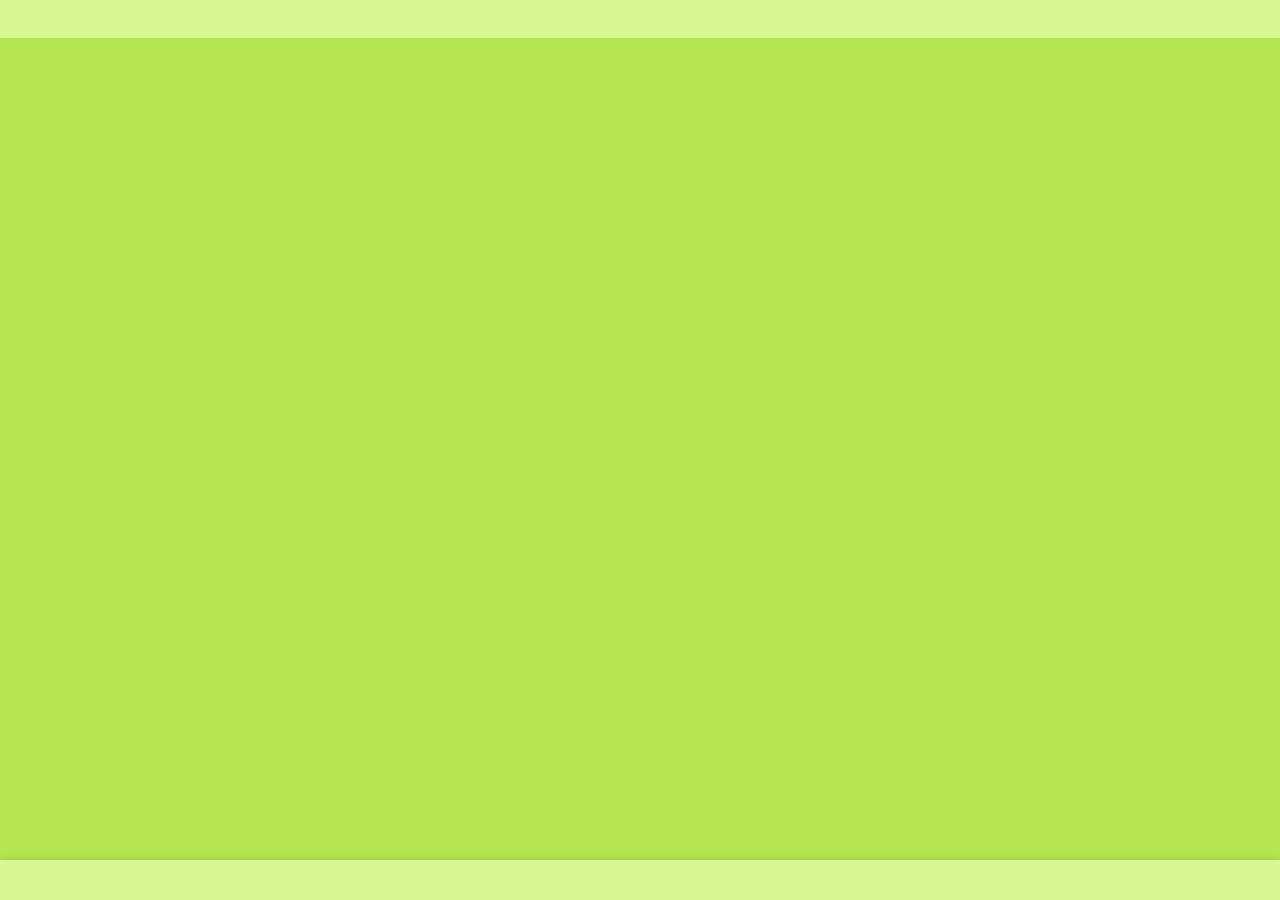
==== index.html @ af3cf89c "added front end" ====
<!DOCTYPE html>
<html lang="en">
<head>
    <meta charset="UTF-8">
    <meta name="viewport" content="width=device-width, initial-scale=1.0">
    <title>Navigation Bar</title>
    <link rel="stylesheet" href="index.css">
    <script type="module" src="https://unpkg.com/ionicons@5.5.2/dist/ionicons/ionicons.esm.js"></script>
</head>
<body>
    <div class="top-bar">
        <div class="dropdown">
            <ion-icon name="person-circle-outline" class="user-icon" onclick="toggleDropdown()"></ion-icon>
            <div class="dropdown-content" id="dropdownContent">
                <a href="#">Change Password</a>
                <a href="#">Change Email</a>
                <a href="#">Account Settings</a>
                <a href="#">Delete Account</a>
            </div>
        </div>
    </div>

    <div class="bottom-bar">
        <ion-icon name="home-outline" class="icon" onclick="changePage('home')"></ion-icon>
        <ion-icon name="add-circle-outline" class="icon" onclick="changePage('add')"></ion-icon>
    </div>  

    <div id="content">
        <!-- Content for pages will be loaded here -->
    </div>

    <script>
        function toggleDropdown() {
            var dropdownContent = document.getElementById("dropdownContent");
            dropdownContent.classList.toggle("show");
        }

        window.onclick = function(event) {
            if (!event.target.matches('.user-icon')) {
                var dropdowns = document.getElementsByClassName("dropdown-content");
                var i;
                for (i = 0; i < dropdowns.length; i++) {
                    var openDropdown = dropdowns[i];
                    if (openDropdown.classList.contains('show')) {
                        openDropdown.classList.remove('show');
                    }
                }
            }
        }

        function changePage(pageName) {
            // Remove active class from all icons
            const buttons = document.querySelectorAll('.icon');
            buttons.forEach(button => button.classList.remove("active"));
            
            // Add active class to the clicked icon
            event.target.classList.add("active");

            // Load content based on the pageName
            fetchPage(pageName);
        }

        function fetchPage(pageName) {
            // Simulate fetching content based on pageName
            let content = '';
            if (pageName === 'home') {
                content = `
                    <div class="home-content">
                        <ion-icon name="wallet-outline" class="wallet-icon"></ion-icon>
                        <div class="balance-display">
                            <div class="balance-text">Balance: 100</div>
                        </div>
                        <img src="envirqr.png" alt="QR Code" class="qr-code">
                        <div class="image-container">
                            <img src="enviro-image.png" alt="Enviro Image" class="page-image">
                        </div>
                    </div>`;
            } else if (pageName === 'add') {
                content = `
                    <div class="add-content">
                        <div class="image-container">
                            <img src="5-voucher.png" alt="5 Enviropoints" class="page-image">
                            <p class="description">5 Coupon</p>
                        </div>
                        <div class="image-container">
                            <img src="15-voucher.png" alt="15 Enviropoints" class="page-image">
                            <p class="description">15 Coupon</p>
                        </div>
                        <div class="image-container">
                            <img src="25-voucher.png" alt="25 Enviropoints" class="page-image">
                            <p class="description">25 Coupon</p>
                        </div>
                    </div>`;
            }
            // Display the content in the content div
            document.getElementById('content').innerHTML = content;
        }
    </script>

</body>
</html>
---- index.css ----
body {
    margin: 0;
    background-color: #B5E550;
    font-family: sans-serif;
}

.top-bar {
    background-color: #d7f793;
    text-align: right;
    padding: 10px;
}

.user-icon {
    font-size: 2em;
    color: black;
    cursor: pointer;
}

@media only screen and (max-width: 800px) {
    .user-icon {
        font-size: 1.5em;
    }
}

.dropdown {
    position: relative;
    display: inline-block;
}

.dropdown-content {
    display: none;
    position: absolute; /* Change position to absolute */
    top: calc(100% + 10px); /* Position it below the user icon */
    right: 0; /* Position from the right */
    background-color: #bbec83; /* Green background color */
    min-width: 190px;
    box-shadow: 0 8px 16px 0 rgba(0, 0, 0, 0.2);
    z-index: 1;
    border-radius: 8px;
}

.dropdown-content a {
    color: black; /* Black text color */
    padding: 12px 16px;
    text-decoration: none;
    display: block;
}

.dropdown-content a:hover {
    background-color: #dcedc8; /* Light green hover color */
}

.show {
    display: block;
}

.bottom-bar {
    background-color: #d7f793;
    text-align: center;
    position: fixed;
    bottom: 0;
    left: 0;
    width: 100%;
    display: flex;
    justify-content: space-around;
    padding: 10px 0;
    box-shadow: 0 -2px 5px rgba(0, 0, 0, 0.1); /* Adding a subtle shadow for separation */
}

.bottom-bar .icon {
    font-size: 2.5em;
    padding: 10px;
    border-radius: 100%;
    color: #666666; /* Default icon color */
}

.bottom-bar .icon.active {
    color: white;
    background-color: #f0f0f0; /* Active icon background color */
    border: 7px solid #f0f0f0; /* Active icon border color */
}

.add-content .page-image {
    max-width: 200px; /* Adjust image size */
    height: auto;
}

.home-content .qr-code {
    max-width: 200px; /* Adjust image size */
    height: auto;
    margin-top: 20px; /* Adjust margin-top as needed */
    display: block; /* Ensure it's a block-level element for centering */
    margin-left: auto; /* Center horizontally */
    margin-right: auto; /* Center horizontally */
}

/* Add a new class for the balance display */
.balance-display {
    display: flex;
    flex-direction: column;
    align-items: center;
    justify-content: center;
    margin-top: 40px; /* Adjust margin-top as needed */
}

/* Make the icon bigger and center it */
.home-content .wallet-icon {
    color: #339111;
    font-size: 7em; /* Adjust the font size as needed */
    margin-top: 50px; /* Adjust the top margin */
    text-align: center; /* Center the icon */
    justify-content: center;
}

/* Center the balance text */
.balance-text {
    font-size: 2em; /* Adjust the font size as needed */
    text-align: center;
}

/* Center the QR code */
.home-content .qr-code {
    margin-top: 20px; /* Adjust margin-top as needed */
}

/* Center the image */
.home-content .image-container {
    display: flex;
    flex-direction: column;
    align-items: center;
    margin-top: 20px; /* Adjust margin-top as needed */
}

.description {
    text-align: center; /* Center the text */
    margin-top: 5px; /* Add some space between the image and the text */
}

.image-container {
    display: flex;
    flex-direction: column;
    align-items: center;
}
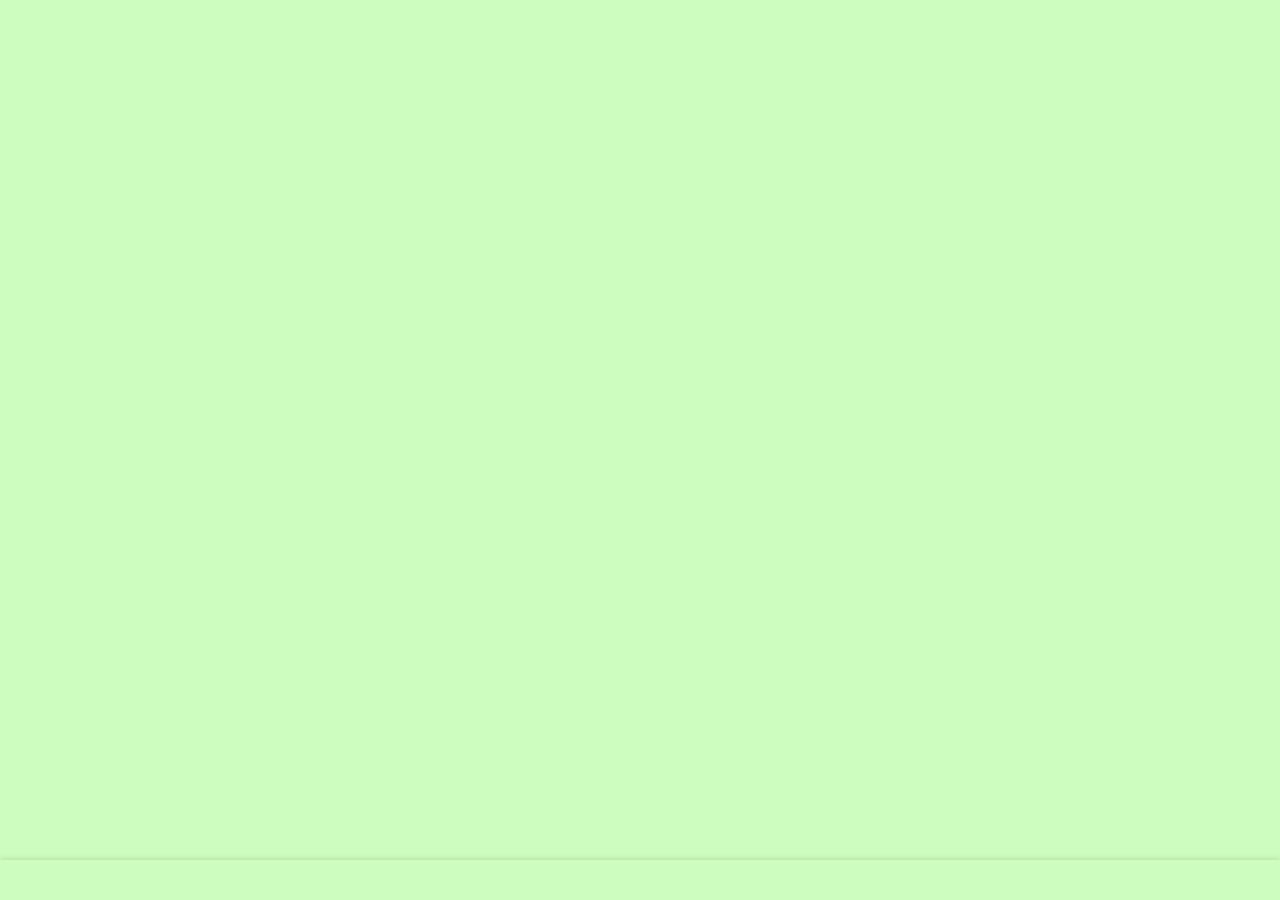
==== commit 83d8fe39: "Updated Webpage" ====
--- a/index.html
+++ b/index.html
@@ -6,23 +6,24 @@
     <title>Navigation Bar</title>
     <link rel="stylesheet" href="index.css">
     <script type="module" src="https://unpkg.com/ionicons@5.5.2/dist/ionicons/ionicons.esm.js"></script>
+    
 </head>
 <body>
     <div class="top-bar">
         <div class="dropdown">
+            <ion-icon name="Settings" class="icon" onclick="changePage('home')"></ion-icon>
+            <ion-icon name="home-outline" class="icon" onclick="changePage('home')"></ion-icon>
             <ion-icon name="person-circle-outline" class="user-icon" onclick="toggleDropdown()"></ion-icon>
             <div class="dropdown-content" id="dropdownContent">
-                <a href="#">Change Password</a>
-                <a href="#">Change Email</a>
                 <a href="#">Account Settings</a>
-                <a href="#">Delete Account</a>
+                <a href="#">Log Out</a>
             </div>
         </div>
     </div>
-
     <div class="bottom-bar">
         <ion-icon name="home-outline" class="icon" onclick="changePage('home')"></ion-icon>
         <ion-icon name="add-circle-outline" class="icon" onclick="changePage('add')"></ion-icon>
+        <ion-icon name="wallet-outline" class="icon" onclick="changePage('wallet')"></ion-icon>
     </div>  
 
     <div id="content">
@@ -66,30 +67,36 @@
             if (pageName === 'home') {
                 content = `
                     <div class="home-content">
-                        <ion-icon name="wallet-outline" class="wallet-icon"></ion-icon>
+                        <img src="Wallet Icon.png" alt="wallet-image" class="wallet-image">
                         <div class="balance-display">
                             <div class="balance-text">Balance: 100</div>
                         </div>
-                        <img src="envirqr.png" alt="QR Code" class="qr-code">
-                        <div class="image-container">
-                            <img src="enviro-image.png" alt="Enviro Image" class="page-image">
-                        </div>
+                        <img src="github-qr-code.png" alt="QR Code" class="qr-code">
                     </div>`;
             } else if (pageName === 'add') {
                 content = `
                     <div class="add-content">
                         <div class="image-container">
-                            <img src="5-voucher.png" alt="5 Enviropoints" class="page-image">
-                            <p class="description">5 Coupon</p>
+                            <p class="description">Bronze</p>
+                            <img src="5 Point Voucher Rounded.png" alt="5 Enviropoints" class="page-image">
                         </div>
                         <div class="image-container">
-                            <img src="15-voucher.png" alt="15 Enviropoints" class="page-image">
-                            <p class="description">15 Coupon</p>
+                            <p class="description">Silver</p>
+                            <img src="15 Point Voucher Rounded.png" alt="15 Enviropoints" class="page-image">
                         </div>
                         <div class="image-container">
-                            <img src="25-voucher.png" alt="25 Enviropoints" class="page-image">
-                            <p class="description">25 Coupon</p>
+                            <p class="description">Gold</p>
+                            <img src="25 Point Voucher Rounded.png" alt="25 Enviropoints" class="page-image">
                         </div>
+                    </div>`;
+            } else if (pageName === 'wallet') {
+                content = `
+                    <div class="wallet-content">
+                        <img src="Wallet Icon.png" alt="wallet-image" class="wallet-image">
+                        <div class="balance-display">
+                            <div class="balance-text">Balance: 100</div>
+                        </div>
+                        <img src="github-qr-code.png" alt="QR Code" class="qr-code">
                     </div>`;
             }
             // Display the content in the content div
--- a/index.css
+++ b/index.css
@@ -1,18 +1,26 @@
 body {
     margin: 0;
-    background-color: #B5E550;
+    background-color: #cefebf;
     font-family: sans-serif;
 }
 
 .top-bar {
-    background-color: #d7f793;
-    text-align: right;
+    text-align: center;
+    padding: 20px;
+    justify-content: space-around;
+}
+
+.top-bar .icon {
+    font-size: 2.5em;
     padding: 10px;
-}
-
-.user-icon {
-    font-size: 2em;
-    color: black;
+    border-radius: 100%;
+    color: #666666; /* Default icon color */
+}
+
+.top-bar .user-icon {
+    font-size: 2.5em;
+    padding: 10px;
+    color: #666666; /* Default icon color */
     cursor: pointer;
 }
 
@@ -55,14 +63,13 @@
 }
 
 .bottom-bar {
-    background-color: #d7f793;
     text-align: center;
     position: fixed;
     bottom: 0;
     left: 0;
     width: 100%;
     display: flex;
-    justify-content: space-around;
+    justify-content: center;
     padding: 10px 0;
     box-shadow: 0 -2px 5px rgba(0, 0, 0, 0.1); /* Adding a subtle shadow for separation */
 }
@@ -85,15 +92,6 @@
     height: auto;
 }
 
-.home-content .qr-code {
-    max-width: 200px; /* Adjust image size */
-    height: auto;
-    margin-top: 20px; /* Adjust margin-top as needed */
-    display: block; /* Ensure it's a block-level element for centering */
-    margin-left: auto; /* Center horizontally */
-    margin-right: auto; /* Center horizontally */
-}
-
 /* Add a new class for the balance display */
 .balance-display {
     display: flex;
@@ -101,6 +99,15 @@
     align-items: center;
     justify-content: center;
     margin-top: 40px; /* Adjust margin-top as needed */
+}
+
+.home-content .qr-code {
+    max-width: 200px; /* Adjust image size */
+    height: auto;
+    margin-top: 20px; /* Adjust margin-top as needed */
+    display: block; /* Ensure it's a block-level element for centering */
+    margin-left: auto; /* Center horizontally */
+    margin-right: auto; /* Center horizontally */
 }
 
 /* Make the icon bigger and center it */
@@ -112,25 +119,75 @@
     justify-content: center;
 }
 
+.home-content .wallet-image {
+    max-width: 200px; /* Adjust image size */
+    height: auto;
+    margin-top: 20px; /* Adjust margin-top as needed */
+    display: block; /* Ensure it's a block-level element for centering */
+    margin-left: auto; /* Center horizontally */
+    margin-right: auto; /* Center horizontally */
+}
+
+/* Center the QR code */
+.home-content .qr-code {
+    margin-top: 20px; /* Adjust margin-top as needed */
+}
+
+/* Center the image */
+.home-content .image-container {
+    display: flex;
+    flex-direction: column;
+    align-items: center;
+    margin-top: 20px; /* Adjust margin-top as needed */
+}
+
+.wallet-content .qr-code {
+    max-width: 200px; /* Adjust image size */
+    height: auto;
+    margin-top: 20px; /* Adjust margin-top as needed */
+    display: block; /* Ensure it's a block-level element for centering */
+    margin-left: auto; /* Center horizontally */
+    margin-right: auto; /* Center horizontally */
+}
+
+/* Make the icon bigger and center it */
+.wallet-content .wallet-icon {
+    color: #339111;
+    font-size: 7em; /* Adjust the font size as needed */
+    margin-top: 50px; /* Adjust the top margin */
+    text-align: center; /* Center the icon */
+    justify-content: center;
+}
+
+.wallet-content .wallet-image {
+    max-width: 200px; /* Adjust image size */
+    height: auto;
+    margin-top: 20px; /* Adjust margin-top as needed */
+    display: block; /* Ensure it's a block-level element for centering */
+    margin-left: auto; /* Center horizontally */
+    margin-right: auto; /* Center horizontally */
+}
+
+/* Center the QR code */
+.wallet-content .qr-code {
+    margin-top: 20px; /* Adjust margin-top as needed */
+}
+
+/* Center the image */
+.wallet-content .image-container {
+    display: flex;
+    flex-direction: column;
+    align-items: center;
+    margin-top: 20px; /* Adjust margin-top as needed */
+}
+
+
 /* Center the balance text */
 .balance-text {
     font-size: 2em; /* Adjust the font size as needed */
     text-align: center;
 }
 
-/* Center the QR code */
-.home-content .qr-code {
-    margin-top: 20px; /* Adjust margin-top as needed */
-}
-
-/* Center the image */
-.home-content .image-container {
-    display: flex;
-    flex-direction: column;
-    align-items: center;
-    margin-top: 20px; /* Adjust margin-top as needed */
-}
-
 .description {
     text-align: center; /* Center the text */
     margin-top: 5px; /* Add some space between the image and the text */
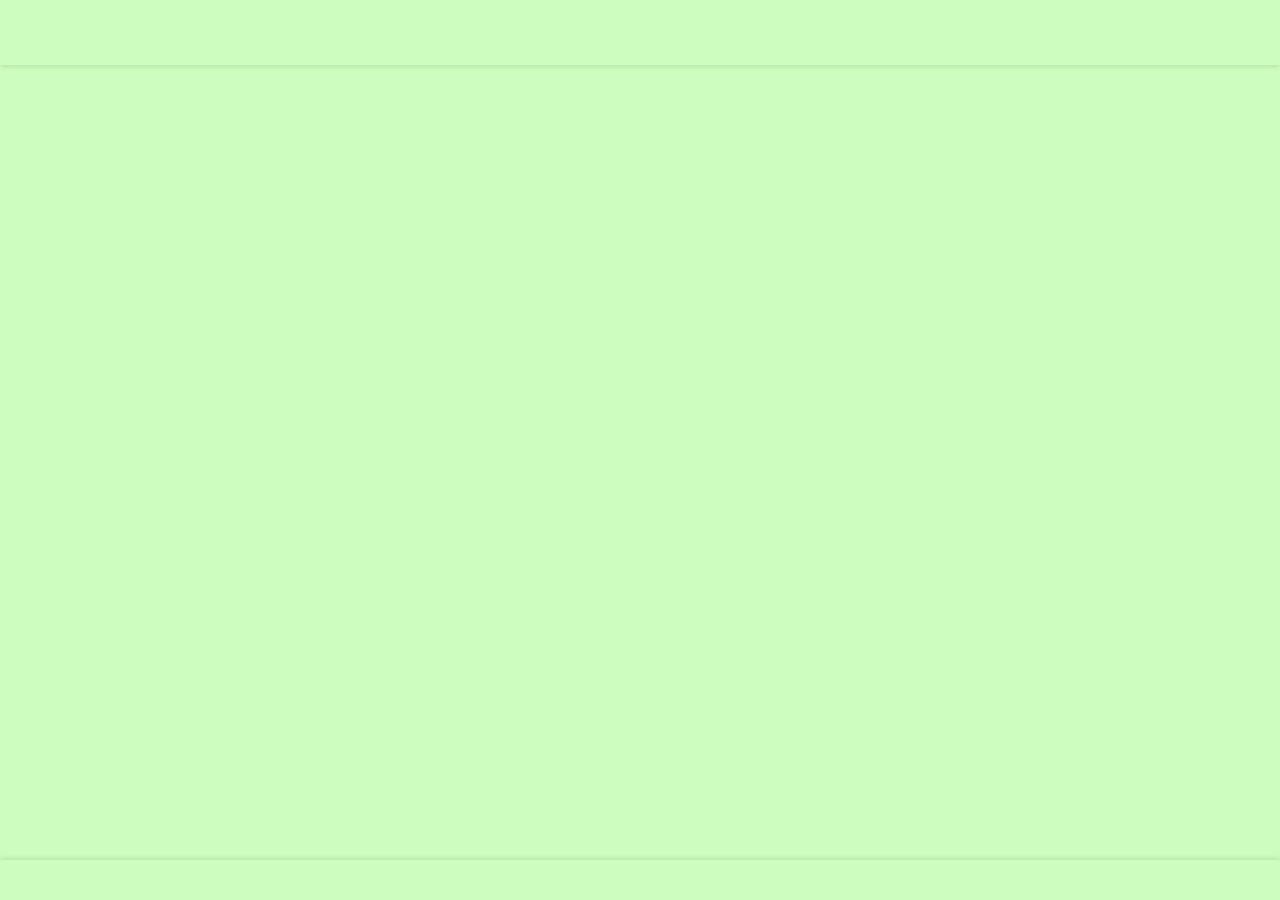
==== commit 98c1d0ab: "Wallet page mostly working and voucher page formatted correctly" ====
--- a/index.html
+++ b/index.html
@@ -9,6 +9,7 @@
     
 </head>
 <body>
+
     <div class="top-bar">
         <div class="dropdown">
             <ion-icon name="Settings" class="icon" onclick="changePage('home')"></ion-icon>
@@ -22,7 +23,7 @@
     </div>
     <div class="bottom-bar">
         <ion-icon name="home-outline" class="icon" onclick="changePage('home')"></ion-icon>
-        <ion-icon name="add-circle-outline" class="icon" onclick="changePage('add')"></ion-icon>
+        <!-- <ion-icon name="add-circle-outline" class="icon" onclick="changePage('add')"></ion-icon> -->
         <ion-icon name="wallet-outline" class="icon" onclick="changePage('wallet')"></ion-icon>
     </div>  
 
@@ -77,16 +78,12 @@
                 content = `
                     <div class="add-content">
                         <div class="image-container">
-                            <p class="description">Bronze</p>
-                            <img src="5 Point Voucher Rounded.png" alt="5 Enviropoints" class="page-image">
-                        </div>
-                        <div class="image-container">
-                            <p class="description">Silver</p>
-                            <img src="15 Point Voucher Rounded.png" alt="15 Enviropoints" class="page-image">
-                        </div>
-                        <div class="image-container">
-                            <p class="description">Gold</p>
-                            <img src="25 Point Voucher Rounded.png" alt="25 Enviropoints" class="page-image">
+                            <p class="voucher5description">Bronze</p>
+                            <img src="5 Point Voucher Rounded.png" alt="5 Enviropoints" class="voucher5">                       
+                            <p class="voucher15description">Silver</p>
+                            <img src="15 Point Voucher Rounded.png" alt="15 Enviropoints" class="voucher15">
+                            <p class="voucher25description">Gold</p>
+                            <img src="25 Point Voucher Rounded.png" alt="25 Enviropoints" class="voucher25">
                         </div>
                     </div>`;
             } else if (pageName === 'wallet') {
@@ -97,6 +94,8 @@
                             <div class="balance-text">Balance: 100</div>
                         </div>
                         <img src="github-qr-code.png" alt="QR Code" class="qr-code">
+                        <img src="Redeem Button.png" alt="REDEEM" class="redeem" onclick="changePage('add')"">
+                        <img src="My Vouchers Button.png" alt="MYVOUCHERS" class="myvouchers" onclick="changePage('add')">
                     </div>`;
             }
             // Display the content in the content div
--- a/index.css
+++ b/index.css
@@ -4,10 +4,24 @@
     font-family: sans-serif;
 }
 
+.phone-screen {
+    text-align: center;
+    justify-content: center;
+    display: flex;
+    width: 100%;
+    
+}
+
 .top-bar {
     text-align: center;
-    padding: 20px;
-    justify-content: space-around;
+    padding: 10px 0;
+    justify-content: center;
+    display: flex;
+    box-shadow: 0 2px 5px rgba(0, 0, 0, 0.1); /* Adding a subtle shadow for separation */
+    top: 0;
+    right: 0;
+    position: fixed;
+    width: 100%;
 }
 
 .top-bar .icon {
@@ -84,7 +98,7 @@
 .bottom-bar .icon.active {
     color: white;
     background-color: #f0f0f0; /* Active icon background color */
-    border: 7px solid #f0f0f0; /* Active icon border color */
+    border: 1px solid #f0f0f0; /* Active icon border color */
 }
 
 .add-content .page-image {
@@ -110,15 +124,6 @@
     margin-right: auto; /* Center horizontally */
 }
 
-/* Make the icon bigger and center it */
-.home-content .wallet-icon {
-    color: #339111;
-    font-size: 7em; /* Adjust the font size as needed */
-    margin-top: 50px; /* Adjust the top margin */
-    text-align: center; /* Center the icon */
-    justify-content: center;
-}
-
 .home-content .wallet-image {
     max-width: 200px; /* Adjust image size */
     height: auto;
@@ -142,35 +147,36 @@
 }
 
 .wallet-content .qr-code {
-    max-width: 200px; /* Adjust image size */
-    height: auto;
-    margin-top: 20px; /* Adjust margin-top as needed */
-    display: block; /* Ensure it's a block-level element for centering */
-    margin-left: auto; /* Center horizontally */
-    margin-right: auto; /* Center horizontally */
-}
-
-/* Make the icon bigger and center it */
-.wallet-content .wallet-icon {
-    color: #339111;
-    font-size: 7em; /* Adjust the font size as needed */
-    margin-top: 50px; /* Adjust the top margin */
-    text-align: center; /* Center the icon */
-    justify-content: center;
+    max-width: 150px; /* Adjust image size */
+    height: auto;
+    margin-top: 20px; /* Adjust margin-top as needed */
+    display: block; /* Ensure it's a block-level element for centering */
+    margin-left: auto; /* Center horizontally */
+    margin-right: auto; /* Center horizontally */
 }
 
 .wallet-content .wallet-image {
-    max-width: 200px; /* Adjust image size */
-    height: auto;
-    margin-top: 20px; /* Adjust margin-top as needed */
-    display: block; /* Ensure it's a block-level element for centering */
-    margin-left: auto; /* Center horizontally */
-    margin-right: auto; /* Center horizontally */
-}
-
-/* Center the QR code */
-.wallet-content .qr-code {
-    margin-top: 20px; /* Adjust margin-top as needed */
+    max-width: 150px; /* Adjust image size */
+    height: auto;
+    margin-top: 100px; /* Adjust margin-top as needed */
+    display: block; /* Ensure it's a block-level element for centering */
+    margin-left: auto; /* Center horizontally */
+    margin-right: auto; /* Center horizontally */
+}
+
+.wallet-content .redeem {
+    max-width: 150px; /* Adjust image size */
+    height: auto;
+    margin-left: 215px; /* Center horizontally */
+    margin-top: 20px;
+}
+
+.wallet-content .myvouchers {
+    max-width: 170px; /* Adjust image size */
+    height: auto;
+    margin-left: 385px; /* Center horizontally */
+    margin-top: -49px;
+    margin-bottom: 100px;
 }
 
 /* Center the image */
@@ -178,13 +184,13 @@
     display: flex;
     flex-direction: column;
     align-items: center;
-    margin-top: 20px; /* Adjust margin-top as needed */
+    position: absolute;
 }
 
 
 /* Center the balance text */
 .balance-text {
-    font-size: 2em; /* Adjust the font size as needed */
+    font-size: 1.5em; /* Adjust the font size as needed */
     text-align: center;
 }
 
@@ -197,4 +203,14 @@
     display: flex;
     flex-direction: column;
     align-items: center;
-}+}
+
+.image-container .voucher5description {
+    margin-top: 100px;
+}
+
+.image-container .voucher5, .image-container .voucher15, .image-container .voucher25 {
+    max-width: 200px;
+    height: auto;
+}
+
